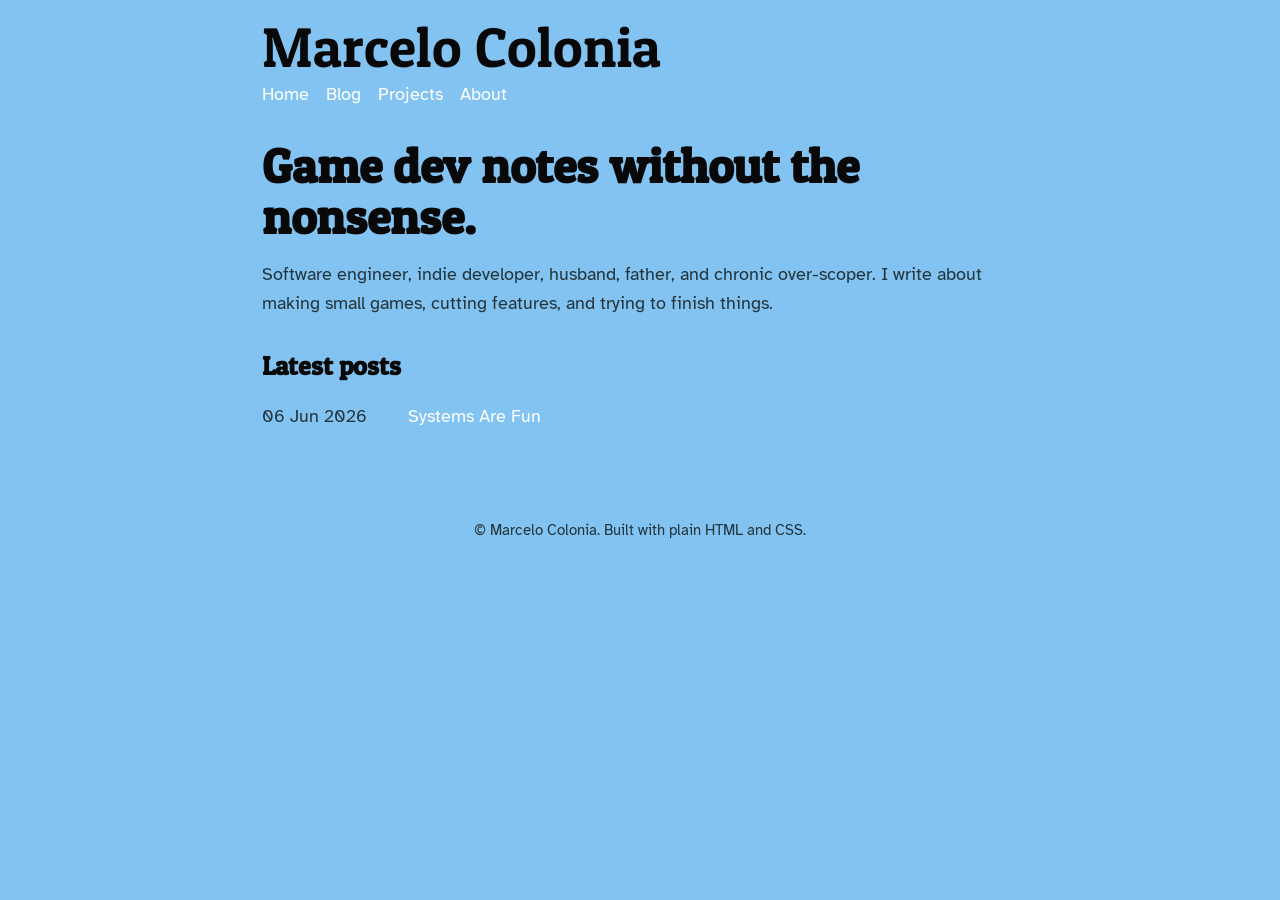
==== index.html @ e84d5d67 "first post!" ====
<!DOCTYPE html>
<html lang="en">
<head>
  <meta charset="utf-8">
  <meta name="viewport" content="width=device-width, initial-scale=1">

  <title>Marcelo Colonia</title>
  <meta name="description" content="Game development notes, design thoughts, and devlogs by Marcelo Colonia.">

  <meta property="og:title" content="Marcelo Colonia">
  <meta property="og:description" content="Game development notes, design thoughts, and devlogs.">
  <meta property="og:type" content="website">

  <link rel="preconnect" href="https://fonts.googleapis.com">
  <link rel="preconnect" href="https://fonts.gstatic.com" crossorigin>
  <link href="https://fonts.googleapis.com/css2?family=Atkinson+Hyperlegible:ital,wght@0,400;0,700;1,400;1,700&family=Patua+One&display=swap" rel="stylesheet">
  <link rel="stylesheet" href="css/style.css">
</head>
<body>
  <header>
    <a class="site-title" href="index.html">Marcelo Colonia</a>
    <nav>
      <a href="index.html">Home</a>
      <a href="blog.html">Blog</a>
      <a href="projects.html">Projects</a>
      <a href="about.html">About</a>
    </nav>
  </header>

  <main>
    <h1>Game dev notes without the nonsense.</h1>

    <p class="intro">
      Software engineer, indie developer, husband, father, and chronic over-scoper.
      I write about making small games, cutting features, and trying to finish things.
    </p>

    <h2>Latest posts</h2>

    <ul class="post-list">
      <li>
        <time datetime="2026-06-06">06 Jun 2026</time>
        <a href="posts/2026-06-06-systems-are-fun.html">Systems Are Fun</a>
      </li>
    </ul>
  </main>

  <footer>
    <p>© Marcelo Colonia. Built with plain HTML and CSS.</p>
  </footer>
</body>
</html>
---- css/style.css ----
:root {
  --page-width: 800px;
  --background: #82c3f2;
  --text: #080808;
  --heading: #080808;
  --link: #ffffff;
  --link-hover: #0a8754;
  --rule: #080808;
  --muted: #23343a;
  --code-bg: rgba(255, 255, 255, 0.35);
  --font-body: "Atkinson Hyperlegible", Verdana, sans-serif;
  --font-heading: "Patua One", Georgia, serif;
}

* { box-sizing: border-box; }

html {
  -webkit-text-size-adjust: none;
  text-size-adjust: none;
}

body {
  max-width: var(--page-width);
  margin: 0 auto;
  padding: 22px;
  background: var(--background);
  color: var(--text);
  font-family: var(--font-body);
  font-size: 1.12rem;
  line-height: 1.6;
  word-wrap: break-word;
  overflow-wrap: break-word;
}

.site-title {
  display: inline-block;
  margin: 0 0 0.25rem;
  color: var(--heading);
  font-family: var(--font-heading);
  font-size: clamp(2.2rem, 8vw, 3.5rem);
  line-height: 0.9;
  text-decoration: none;
}

.site-title:visited { color: var(--heading); }
.site-title:hover { color: var(--heading); text-decoration: none; }

nav { margin: 0.25rem 0 2rem; }
nav a { margin-right: 0.75rem; }

a { color: var(--link); text-decoration: none; }
a:visited { color: var(--link-hover); }
a:hover, a:focus { color: var(--link-hover); text-decoration: none; }

h1, h2, h3 {
  color: var(--heading);
  font-family: var(--font-heading);
  line-height: 1.05;
}

h1 { font-size: clamp(2rem, 6vw, 3rem); margin-bottom: 0.25rem; }
h2 { font-size: 1.65rem; margin-top: 2.2rem; }
h3 { font-size: 1.3rem; margin-top: 1.6rem; }

.post-date, .intro, .meta { color: var(--muted); }
.post-date { font-style: italic; margin-top: 0; }

main img {
  display: block;
  max-width: 100%;
  height: auto;
  margin: 1rem auto;
}

figure { margin: 1.5rem 0; }
figcaption { color: var(--muted); font-size: 0.92rem; text-align: center; }

blockquote {
  margin: 1.2rem 0;
  padding-left: 1rem;
  border-left: 2px solid var(--rule);
  color: var(--text);
  font-style: italic;
}

hr {
  border: 0;
  border-top: 1px dashed var(--rule);
  margin: 2rem 0;
}

code {
  padding: 0.1rem 0.25rem;
  border-radius: 3px;
  background: var(--code-bg);
}

pre {
  padding: 1rem;
  overflow-x: auto;
  background: var(--code-bg);
}

ul.post-list {
  padding: 0;
  list-style: none;
}

ul.post-list li {
  display: flex;
  gap: 1rem;
  margin: 0.4rem 0;
}

ul.post-list time {
  flex: 0 0 130px;
  color: var(--muted);
}

.tags { margin-top: 2rem; }
.tags a { margin-right: 0.5rem; }

footer {
  margin-top: 3rem;
  padding: 1.5rem 0;
  text-align: center;
  font-size: 0.95rem;
  color: var(--muted);
}

@media (max-width: 600px) {
  body { padding: 18px; font-size: 1.04rem; }
  nav a { display: inline-block; margin-bottom: 0.25rem; }
  ul.post-list li { display: block; margin-bottom: 0.9rem; }
  ul.post-list time { display: block; }
}
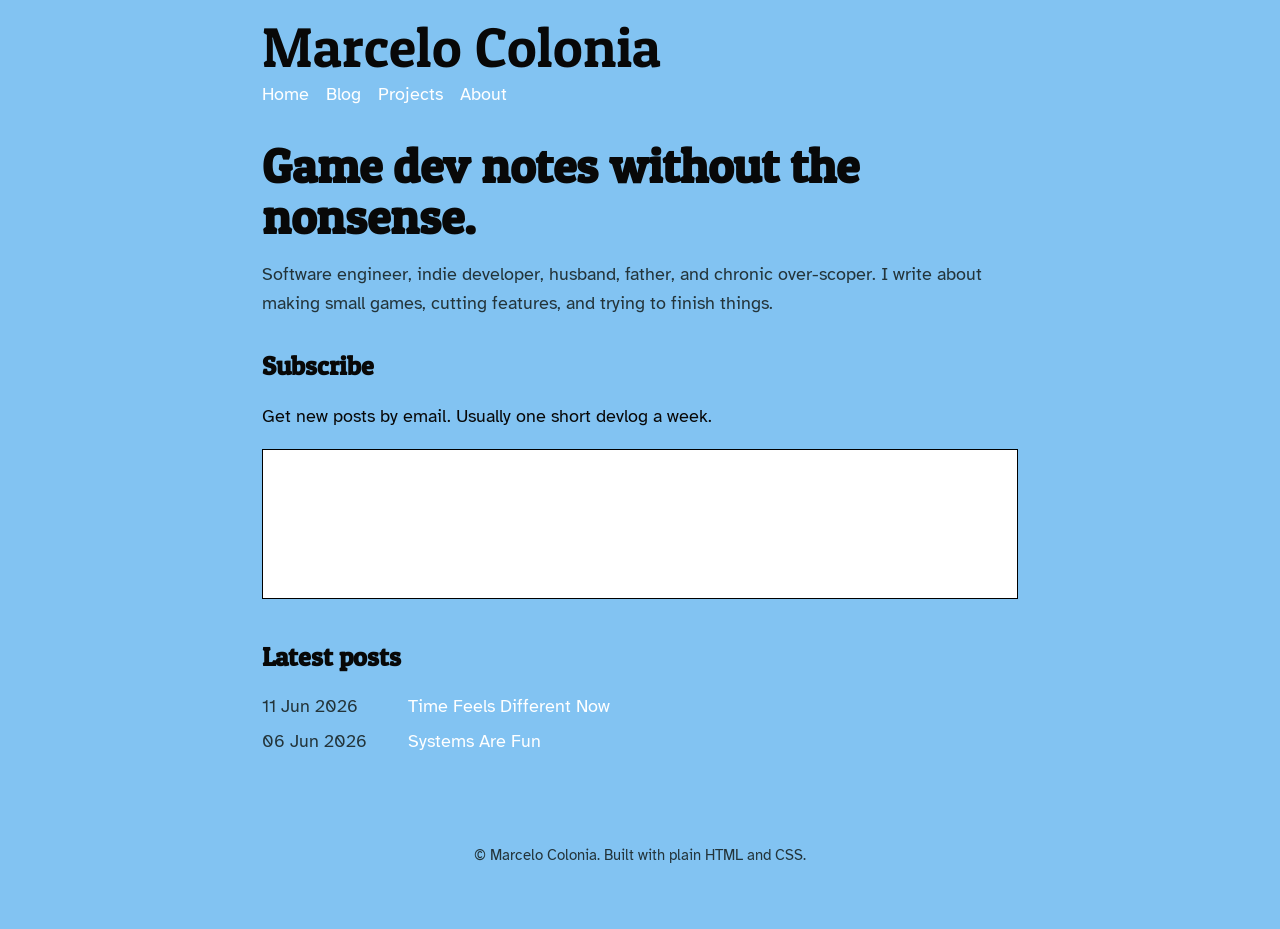
==== commit 029f1106: "second post" ====
--- a/index.html
+++ b/index.html
@@ -35,9 +35,27 @@
       I write about making small games, cutting features, and trying to finish things.
     </p>
 
+	<section class="subscribe-box">
+		<h2>Subscribe</h2>
+		<p>Get new posts by email. Usually one short devlog a week.</p>
+
+		<iframe
+			src="https://marcelocolonia.substack.com/embed"
+			width="100%"
+			height="150"
+			style="border:1px solid #000; background:white;"
+			frameborder="0"
+			scrolling="no">
+		</iframe>
+	</section>
+
     <h2>Latest posts</h2>
 
     <ul class="post-list">
+      <li>
+        <time datetime="2026-06-11">11 Jun 2026</time>
+        <a href="posts/2026-06-11-time-feels-different-now.html">Time Feels Different Now</a>
+      </li>
       <li>
         <time datetime="2026-06-06">06 Jun 2026</time>
         <a href="posts/2026-06-06-systems-are-fun.html">Systems Are Fun</a>
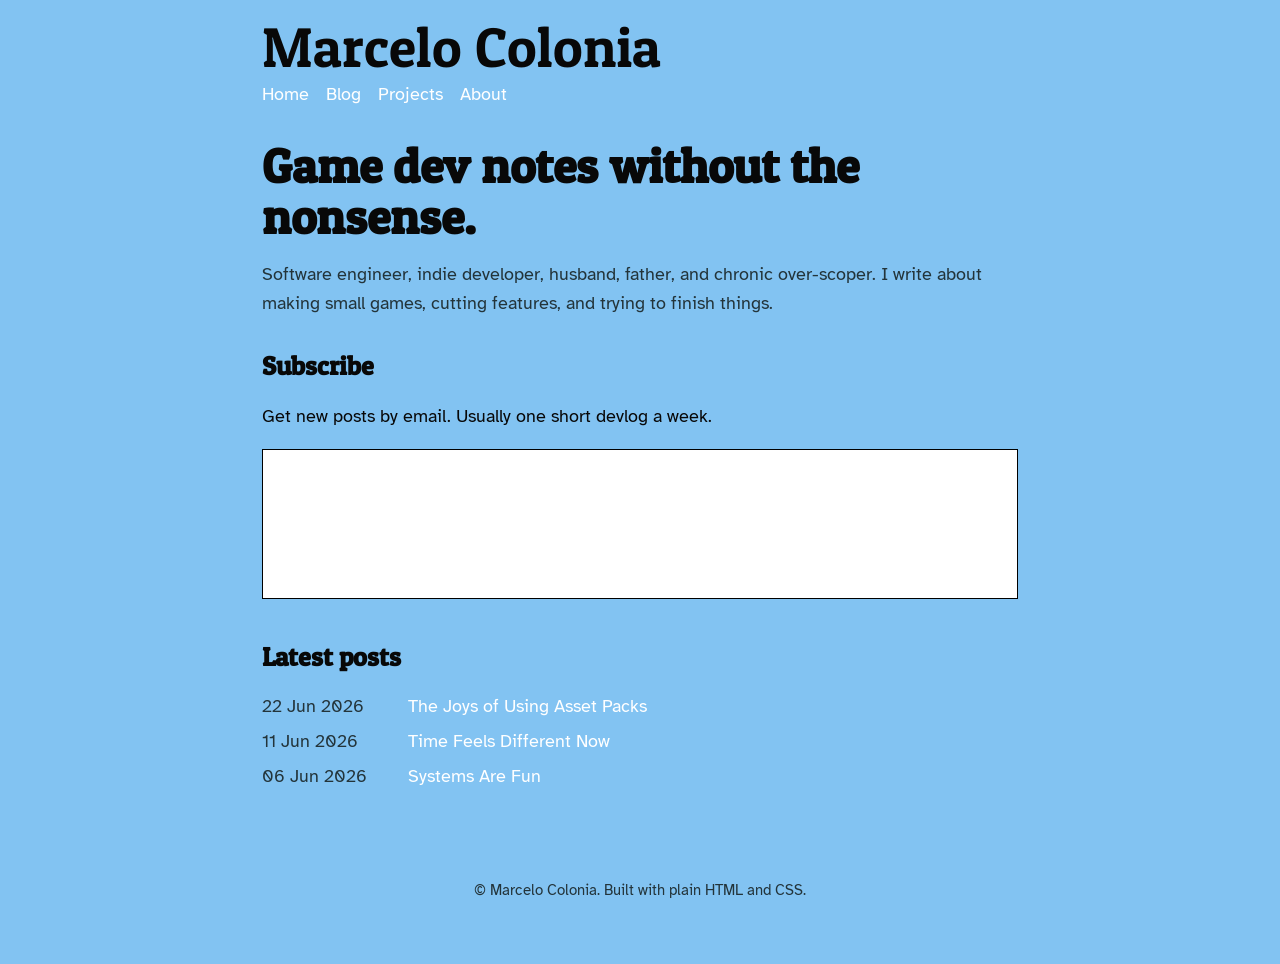
==== commit 68bcab76: "new post" ====
--- a/index.html
+++ b/index.html
@@ -53,6 +53,10 @@
 
     <ul class="post-list">
       <li>
+        <time datetime="2026-06-22">22 Jun 2026</time>
+        <a href="posts/2026-06-22-the-joys-of-using-asset-packs.html">The Joys of Using Asset Packs</a>
+      </li>
+      <li>
         <time datetime="2026-06-11">11 Jun 2026</time>
         <a href="posts/2026-06-11-time-feels-different-now.html">Time Feels Different Now</a>
       </li>
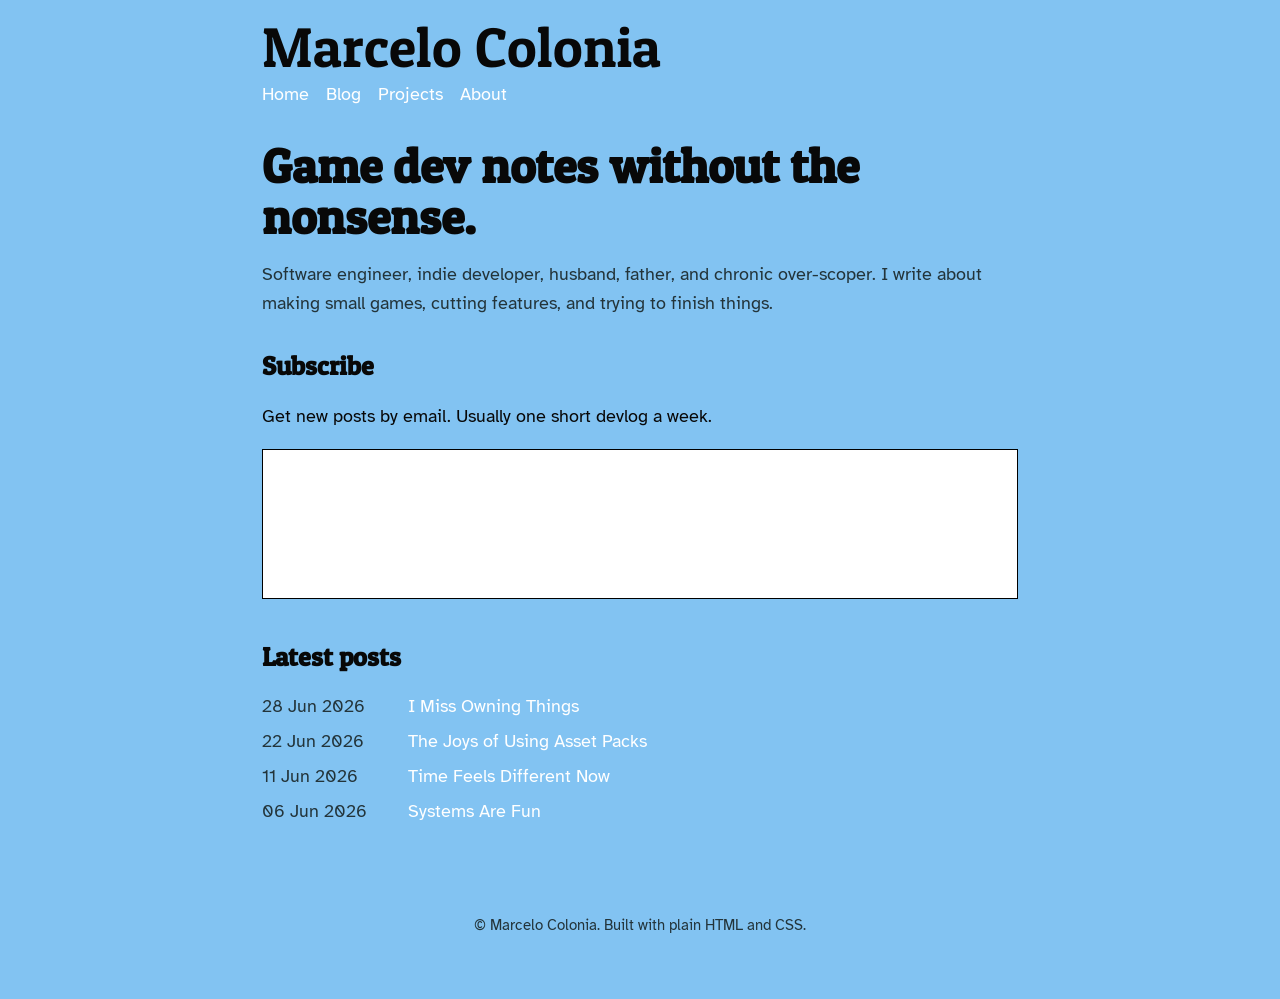
==== commit 9818c757: "post: I miss owning things" ====
--- a/index.html
+++ b/index.html
@@ -53,6 +53,10 @@
 
     <ul class="post-list">
       <li>
+        <time datetime="2026-06-22">28 Jun 2026</time>
+        <a href="posts/2026-06-28-i-miss-owning-things.html">I Miss Owning Things</a>
+      </li>
+      <li>
         <time datetime="2026-06-22">22 Jun 2026</time>
         <a href="posts/2026-06-22-the-joys-of-using-asset-packs.html">The Joys of Using Asset Packs</a>
       </li>
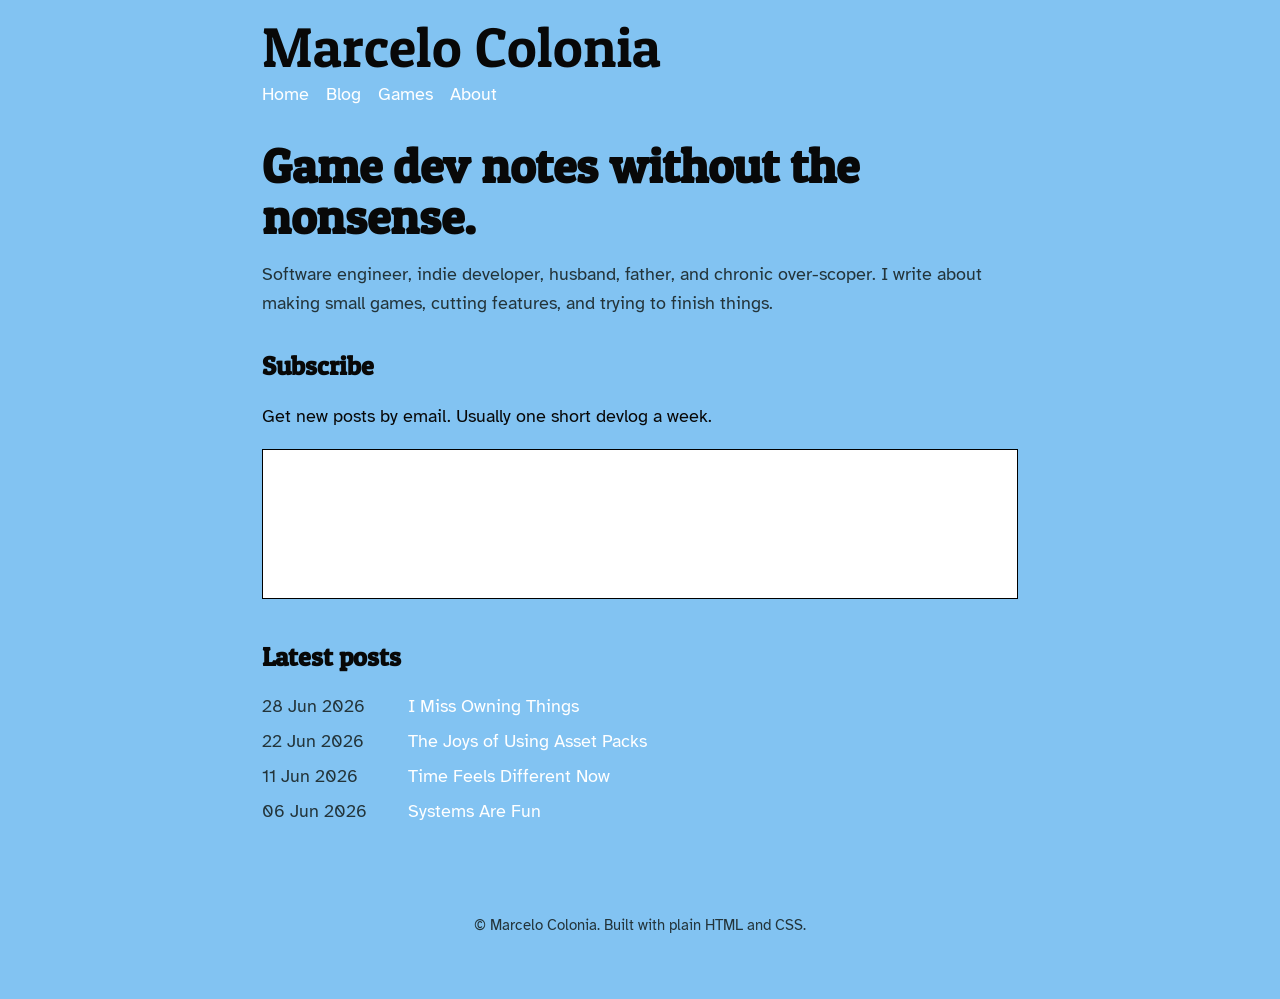
==== commit 86b5d58f: "Renaming Projects to Games; added platform links and gifs to Games page" ====
--- a/index.html
+++ b/index.html
@@ -22,7 +22,7 @@
     <nav>
       <a href="index.html">Home</a>
       <a href="blog.html">Blog</a>
-      <a href="projects.html">Projects</a>
+      <a href="projects.html">Games</a>
       <a href="about.html">About</a>
     </nav>
   </header>
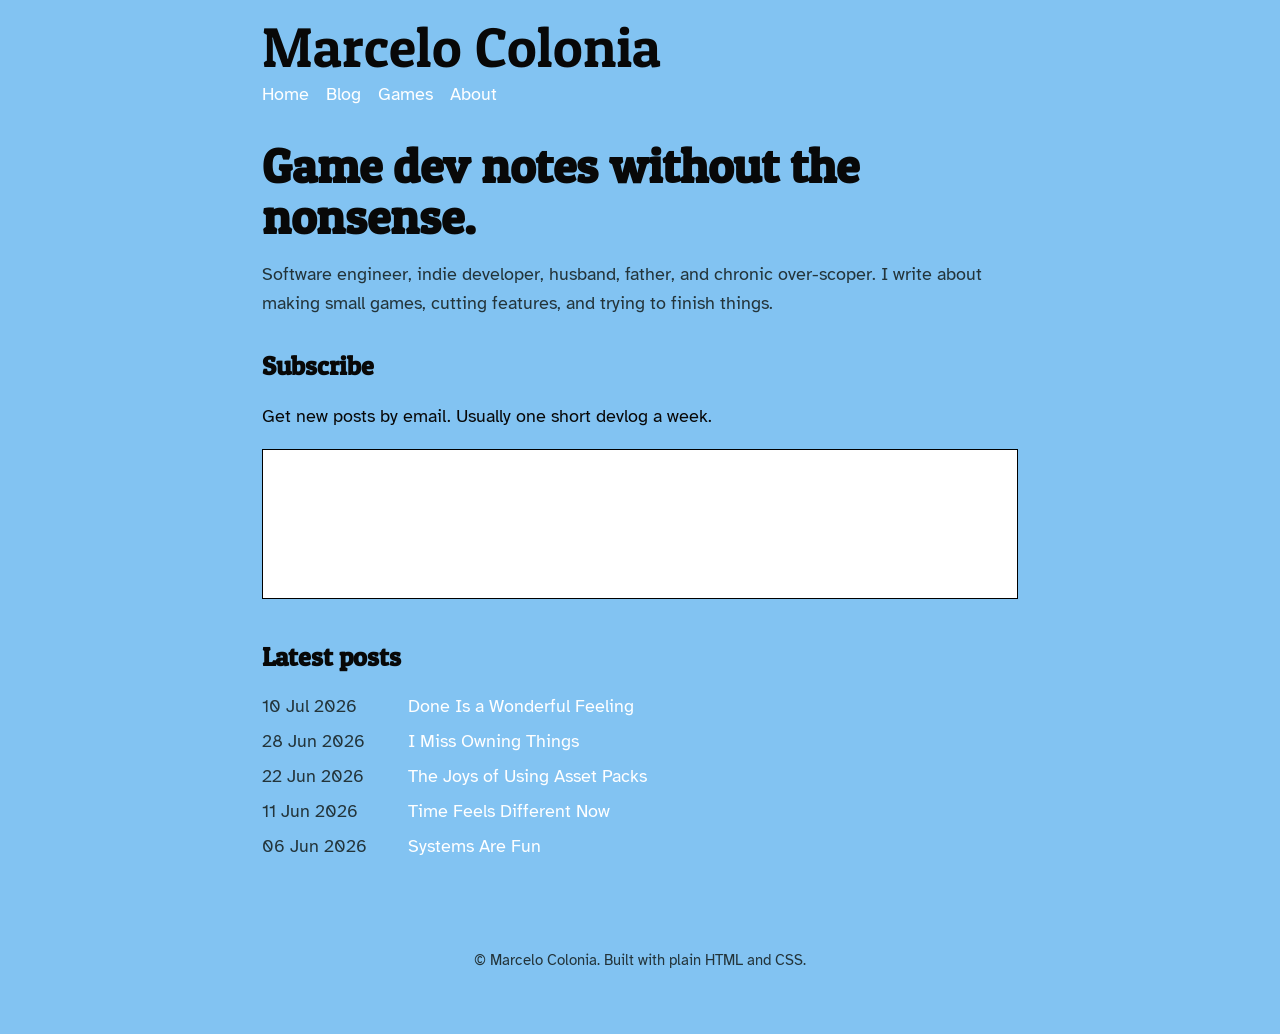
==== commit 7eb27458: "done is a wonderful thing" ====
--- a/index.html
+++ b/index.html
@@ -53,6 +53,10 @@
 
     <ul class="post-list">
       <li>
+        <time datetime="2026-07-10">10 Jul 2026</time>
+        <a href="posts/2026-07-10-done-is-a-wonderful-feeling.html">Done Is a Wonderful Feeling</a>
+      </li>
+      <li>
         <time datetime="2026-06-22">28 Jun 2026</time>
         <a href="posts/2026-06-28-i-miss-owning-things.html">I Miss Owning Things</a>
       </li>
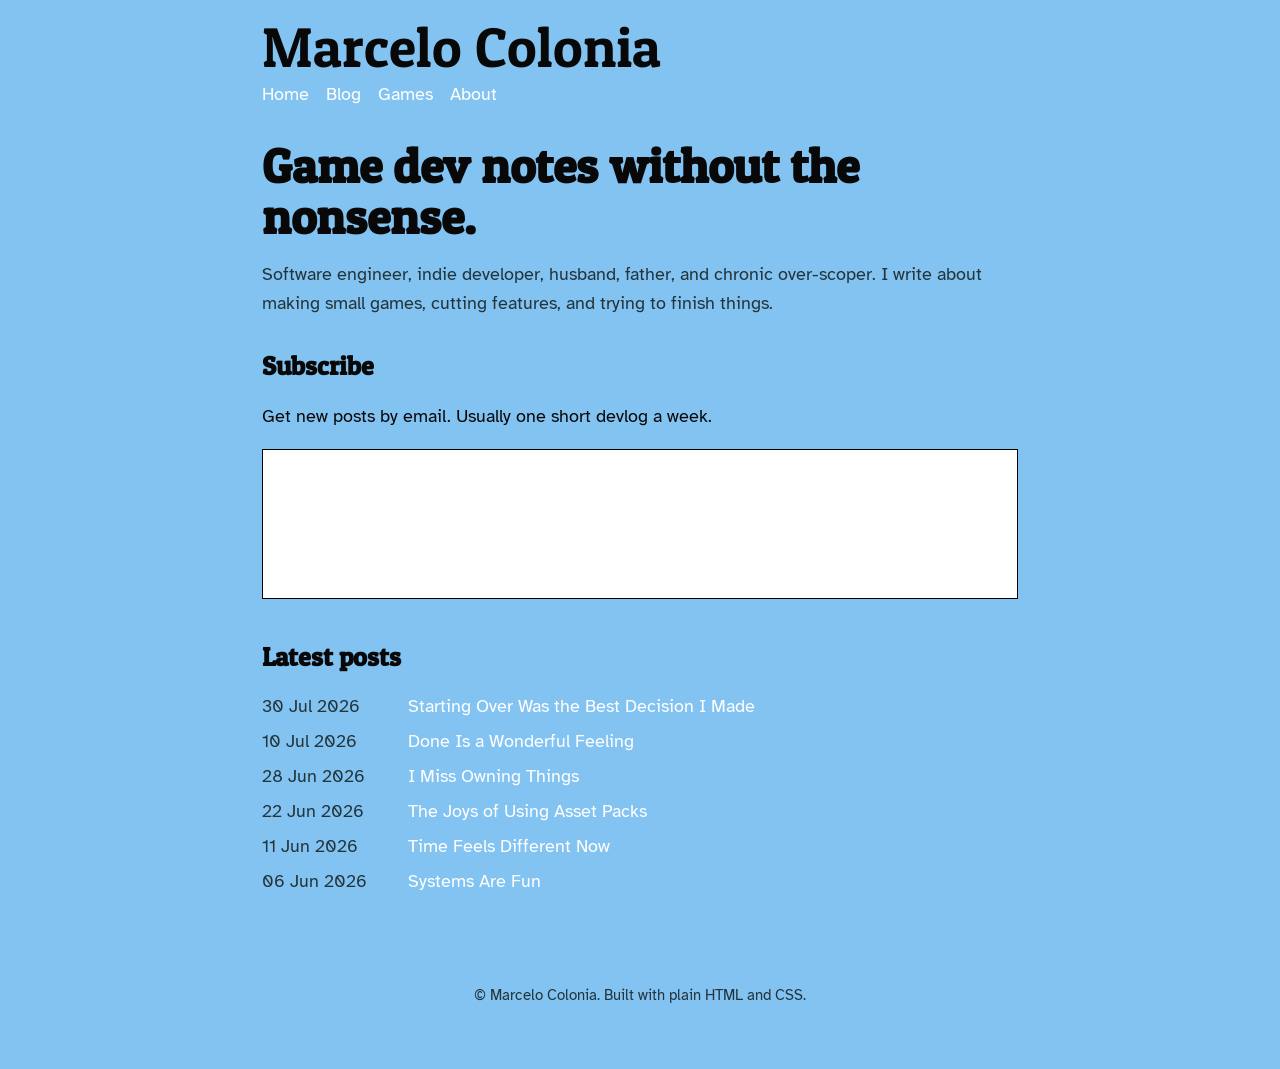
==== commit c41dee70: "miles deep published" ====
--- a/index.html
+++ b/index.html
@@ -53,6 +53,10 @@
 
     <ul class="post-list">
       <li>
+        <time datetime="2026-07-30">30 Jul 2026</time>
+        <a href="posts/2026-07-30-starting-over-was-the-best-decision-I-made.html">Starting Over Was the Best Decision I Made</a>
+      </li>
+      <li>
         <time datetime="2026-07-10">10 Jul 2026</time>
         <a href="posts/2026-07-10-done-is-a-wonderful-feeling.html">Done Is a Wonderful Feeling</a>
       </li>
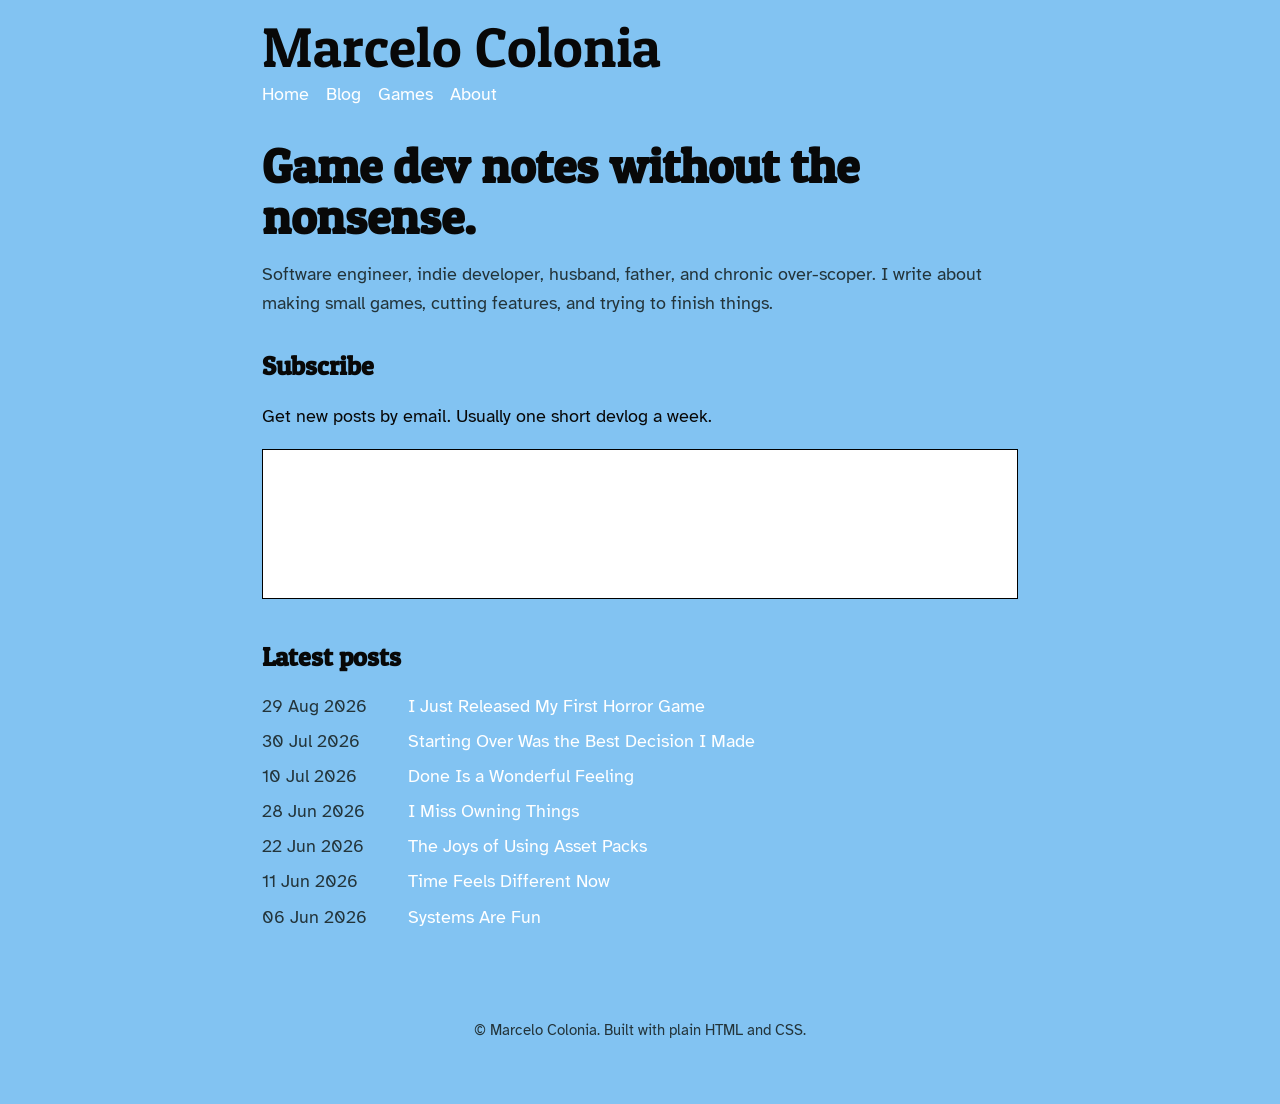
==== commit a6e9a6ae: "sea of sorrow wrap-up" ====
--- a/index.html
+++ b/index.html
@@ -53,6 +53,10 @@
 
     <ul class="post-list">
       <li>
+        <time datetime="2026-07-30">29 Aug 2026</time>
+        <a href="posts/2026-08-29-i-just-released-my-first-horror-game.html">I Just Released My First Horror Game</a>
+      </li>
+      <li>
         <time datetime="2026-07-30">30 Jul 2026</time>
         <a href="posts/2026-07-30-starting-over-was-the-best-decision-I-made.html">Starting Over Was the Best Decision I Made</a>
       </li>
